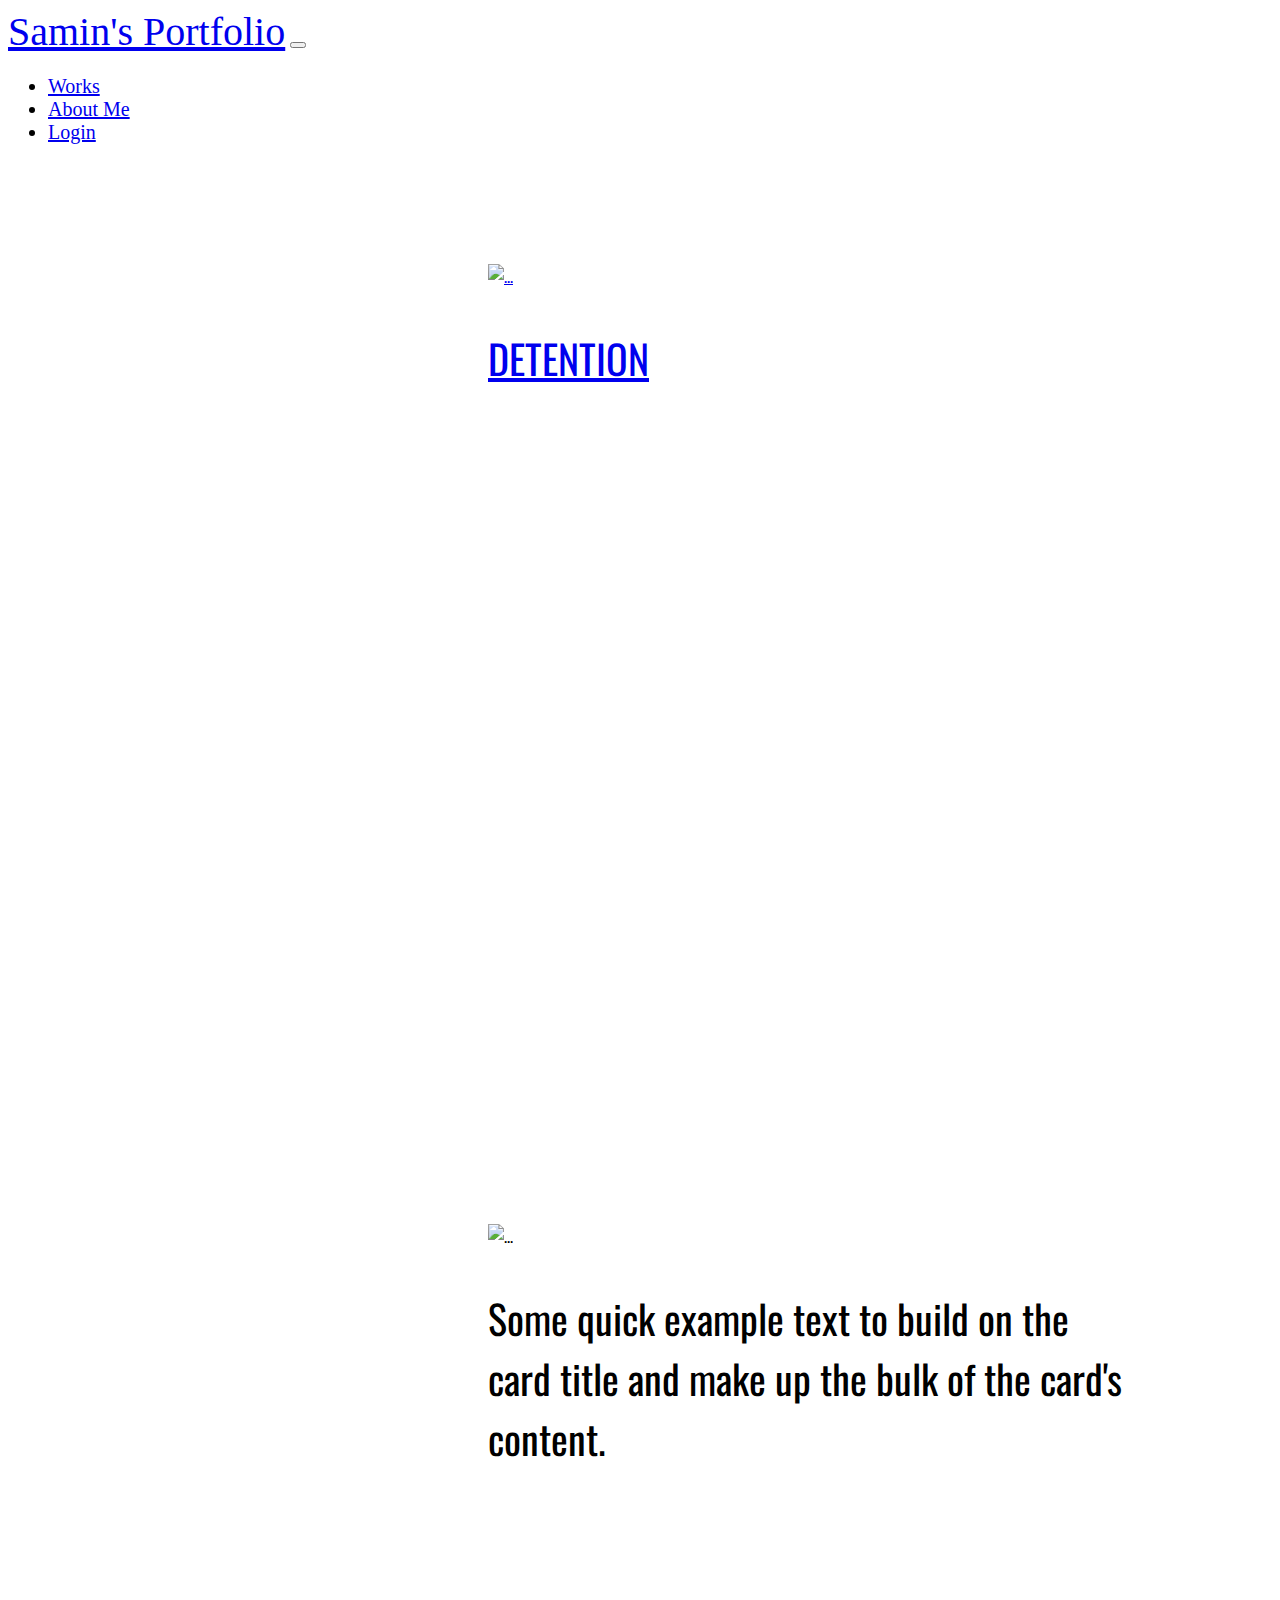
==== index.html @ 9b325af0 "Add files via upload" ====
<!DOCTYPE html>
<html lang="en">
<head>
    <meta charset="UTF-8">
    <meta http-equiv="X-UA-Compatible" content="IE=edge">
    <meta name="viewport" content="width=device-width, initial-scale=1.0">
    <title>Document</title>
    <link href="https://cdn.jsdelivr.net/npm/bootstrap@5.2.2/dist/css/bootstrap.min.css" rel="stylesheet" integrity="sha384-Zenh87qX5JnK2Jl0vWa8Ck2rdkQ2Bzep5IDxbcnCeuOxjzrPF/et3URy9Bv1WTRi" crossorigin="anonymous">
<link rel="stylesheet" href="style.css">
<link href="https://fonts.googleapis.com/css?family=Anton|Oswald|Raleway" rel="stylesheet">
  </head>
<body>
    <nav class="navbar navbar-expand-lg">
        <div class="container-fluid">
          <a class="navbar-brand" href="#">Samin's Portfolio</a>
          <button class="navbar-toggler" type="button" data-bs-toggle="collapse" data-bs-target="#navbarSupportedContent" aria-controls="navbarSupportedContent" aria-expanded="false" aria-label="Toggle navigation">
            <span class="navbar-toggler-icon"></span>
          </button>
          <div class="collapse navbar-collapse" id="navbarSupportedContent">
            <ul class="navbar-nav me-auto mb-2 mb-lg-0">
              <li class="nav-item">
                <a class="nav-link active" aria-current="page" href="index.html">Works</a>
              </li>
              <li class="nav-item">
                <a class="nav-link" href="about.html">About Me</a>
              </li>
              <li class="nav-item">
                <a class="nav-link" href="login.html">Login</a>
              </li>
              </ul>
            </ul>
    </div>
  </div>
</nav>
<div class="card-grid">

<a href="charMe.html">
<div class="card">
  <img src="images/charMe.jpg" class="card-img-top" alt="...">
  <div class="card-body">
    <p class="card-text">DETENTION</p>
  </div>
</div>
</a>

<div class="card">
  <img src="images/charMom.jpg" class="card-img-top" alt="...">
  <div class="card-body">
    <p class="card-text">Some quick example text to build on the card title and make up the bulk of the card's content.</p>
  </div>
</div>

<div class="card">
  <img src="images/obsLand.jpg" class="card-img-top" alt="...">
  <div class="card-body">
    <p class="card-text">Some quick example text to build on the card title and make up the bulk of the card's content.</p>
  </div>
</div>

<div class="card">
  <img src="images/portait.jpg" class="card-img-top" alt="...">
  <div class="card-body">
    <p class="card-text">Some quick example text to build on the card title and make up the bulk of the card's content.</p>
  </div>
</div>

</div>
  
<footer class="text-center text-white fixed-bottom" style="background-color:black">
  <div class="text-center p-3" style="background-color: rgba(0, 0, 0, 0.2);">
    &copy;2022 Copyright: Samin Sarwar
  </div>
</footer>

</body>
</html>
---- style.css ----
.card-grid{
    padding-top:100px;
    display:grid;
    grid-template-rows:repeat(2,60rem);
    grid-template-columns: repeat(2,55rem);
    font-family:'Oswald',sans-serif;
}

.card{
margin-left:30rem;
height:55rem;
width:40rem;
}

.card-text{
    font-size:40px;
}

.card-img-top{
   width:auto;
   height:50rem;
}

.container-fluid{
    font-size:20px;
}

.navbar-brand{
    font-size:40px;
}
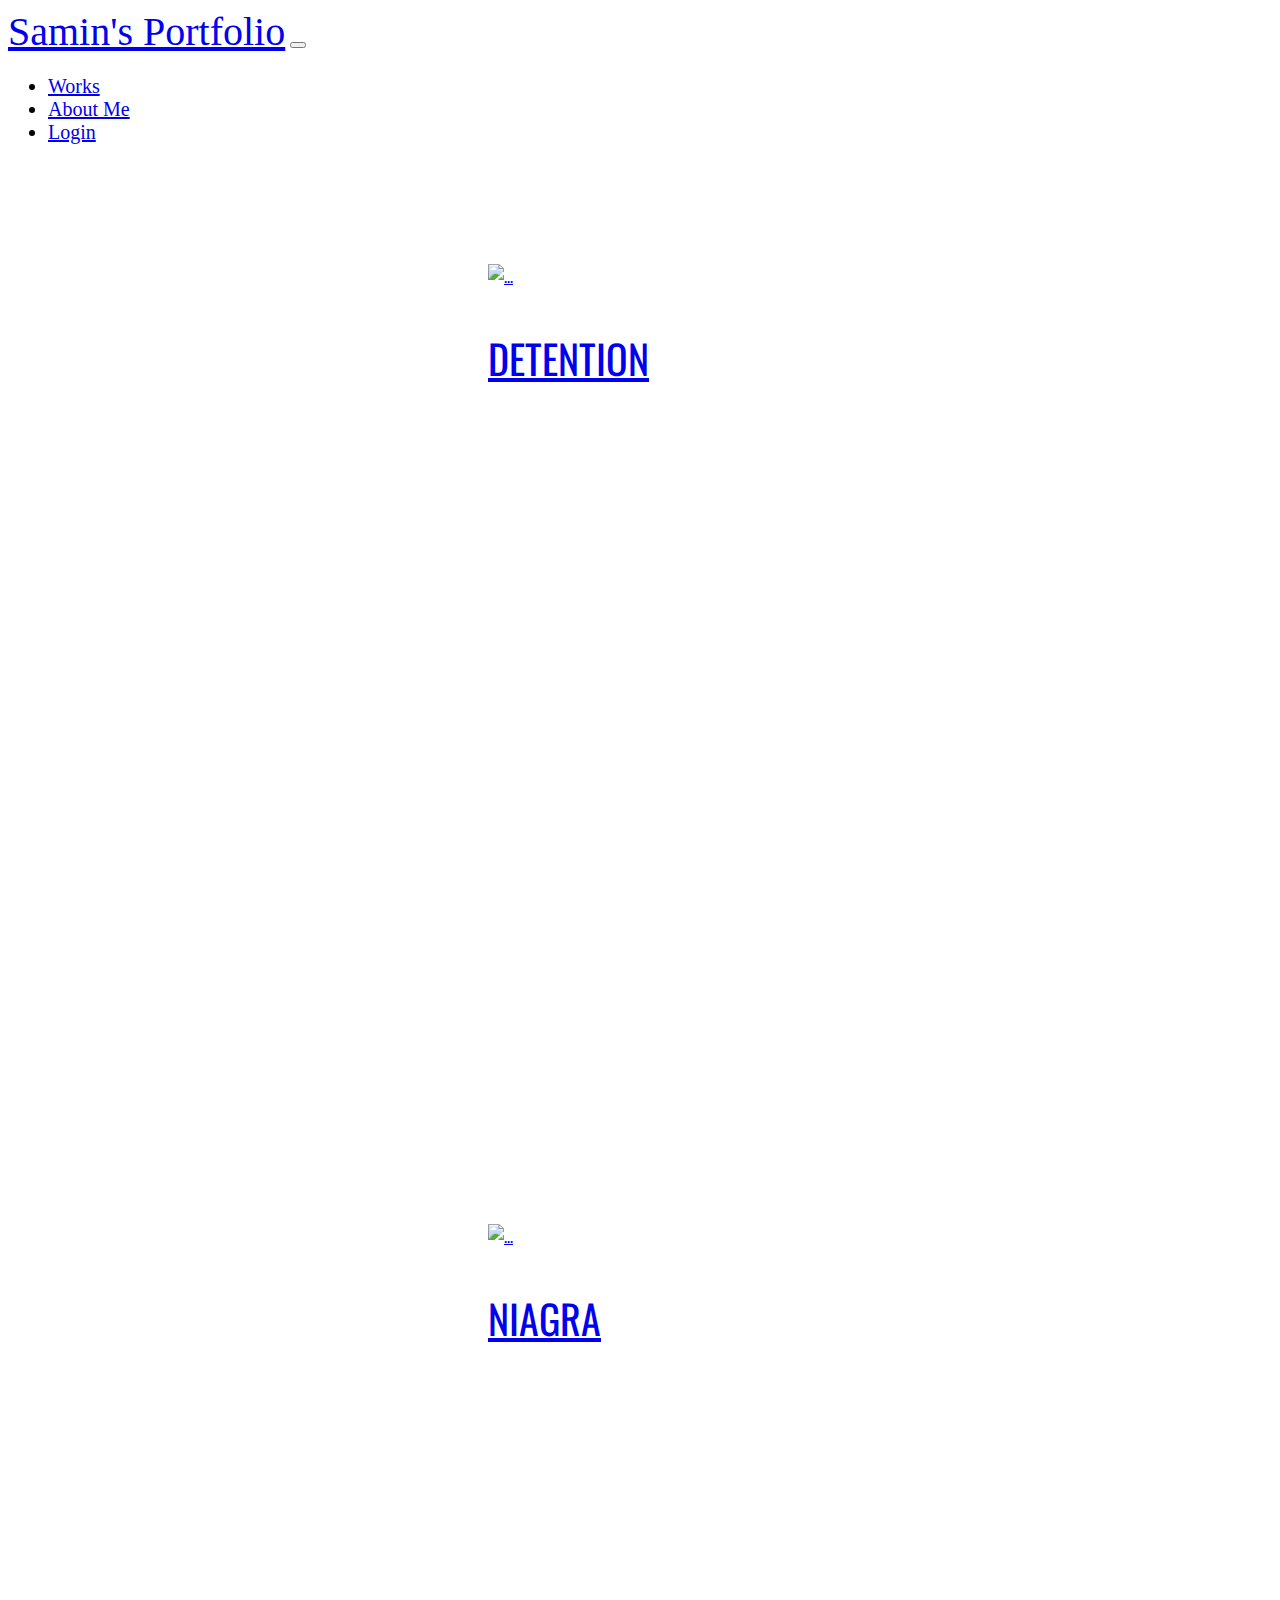
==== commit 6b4fc37e: "Update index.html" ====
--- a/index.html
+++ b/index.html
@@ -43,26 +43,32 @@
 </div>
 </a>
 
+<a href="charMom.html">
 <div class="card">
   <img src="images/charMom.jpg" class="card-img-top" alt="...">
   <div class="card-body">
-    <p class="card-text">Some quick example text to build on the card title and make up the bulk of the card's content.</p>
+    <p class="card-text">MAMA</p>
   </div>
 </div>
+</a>
 
+<a href="obsLand.html">
 <div class="card">
   <img src="images/obsLand.jpg" class="card-img-top" alt="...">
   <div class="card-body">
-    <p class="card-text">Some quick example text to build on the card title and make up the bulk of the card's content.</p>
+    <p class="card-text">NIAGRA</p>
   </div>
 </div>
+</a>
 
+<a href="portrait.html">
 <div class="card">
   <img src="images/portait.jpg" class="card-img-top" alt="...">
   <div class="card-body">
-    <p class="card-text">Some quick example text to build on the card title and make up the bulk of the card's content.</p>
+    <p class="card-text">MIND</p>
   </div>
 </div>
+</a>
 
 </div>
   
@@ -73,4 +79,4 @@
 </footer>
 
 </body>
-</html>+</html>
